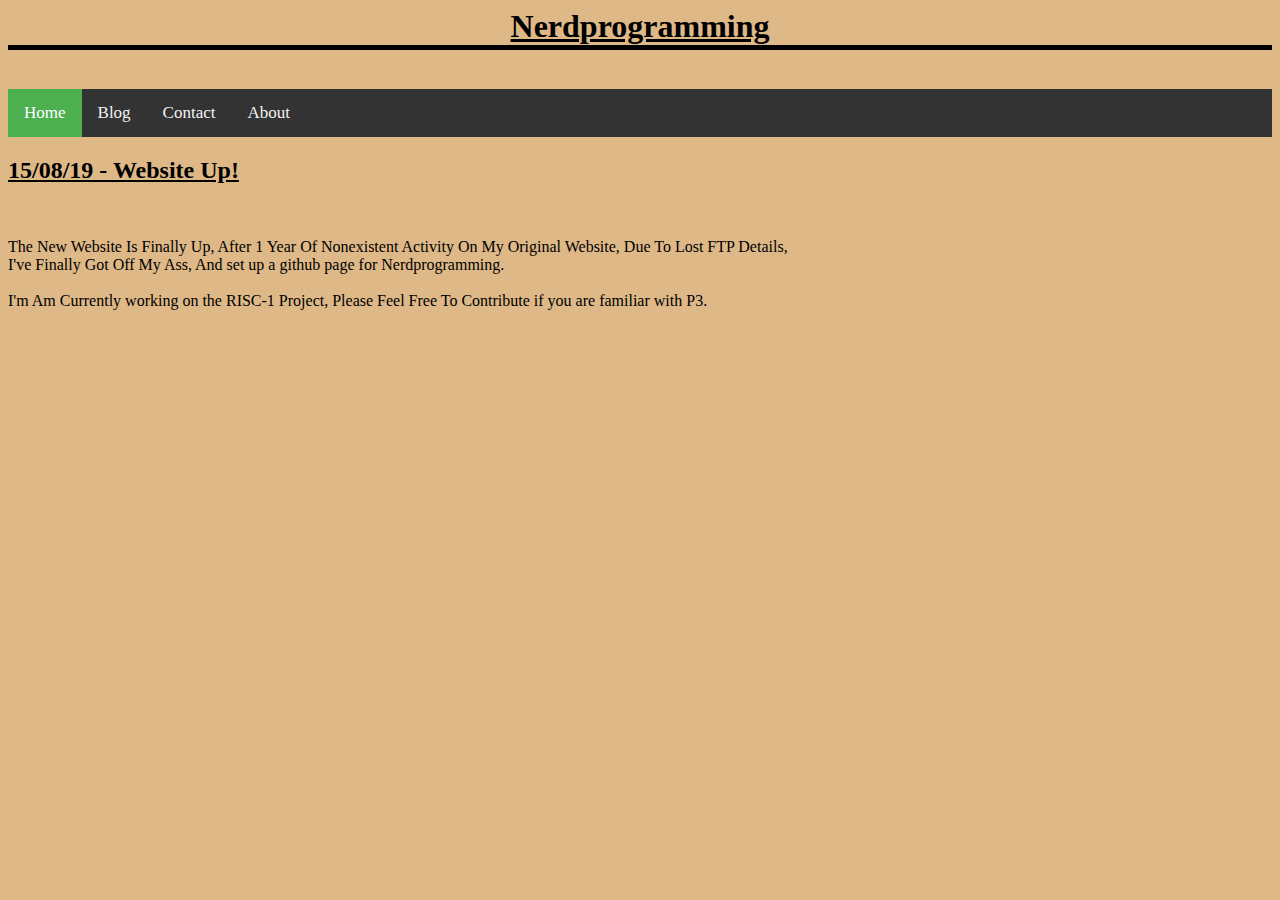
==== Blog.html @ ceca20bd "Added Menu Bar + Blog Entry" ====
<html>
    <head>

        <link rel="stylesheet" type="text/css" href="main.css">
        
        <link rel='icon' href='favicon.ico' type='image/x-icon'/>
        <title>Nerdprogramming - Blog</title>

    </head>

    <body>
        <h1><u>Nerdprogramming</u></h1><br>

        <div class="topnav">
            <a class="active" href="index.html">Home</a>
            <a href="Blog.html">Blog</a>
            <a href="#contact">Contact</a>
            <a href="#about">About</a>
          </div>

        <h2><u>15/08/19 - Website Up!</u></h2><br>
            <p>
                The New Website Is Finally Up, After 1 Year Of Nonexistent Activity On My Original Website, Due To Lost FTP Details, <br>
                I've Finally Got Off My Ass, And set up a github page for Nerdprogramming.<br>
                <br>
                I'm Am Currently working on the RISC-1 Project, Please Feel Free To Contribute if you are familiar with P3.
            </p>
    </body>    
</html>
---- main.css ----
body {
    background-color: burlywood;
}

h1 {
    text-align: center;
    border-bottom-style: solid;
    border-bottom-width: 5px; 
    font: small-caps;
}
a:menu:link, a:menu:visited {
    background-color: #7c7c7c;
    color: white;
    padding: 14px 25px;
    text-align: center;
    text-decoration: none;
    display: inline-block;
    border: 2px solid black;
  }
  
  a:menu:hover, a:menu:active {
    background-color: rgb(63, 63, 63);
  }

/* Add a black background color to the top navigation */
.topnav {
  background-color: #333;
  overflow: hidden;
}

/* Style the links inside the navigation bar */
.topnav a {
  float: left;
  color: #f2f2f2;
  text-align: center;
  padding: 14px 16px;
  text-decoration: none;
  font-size: 17px;
}

/* Change the color of links on hover */
.topnav a:hover {
  background-color: #ddd;
  color: black;
}

/* Add a color to the active/current link */
.topnav a.active {
  background-color: #4CAF50;
  color: white;
}
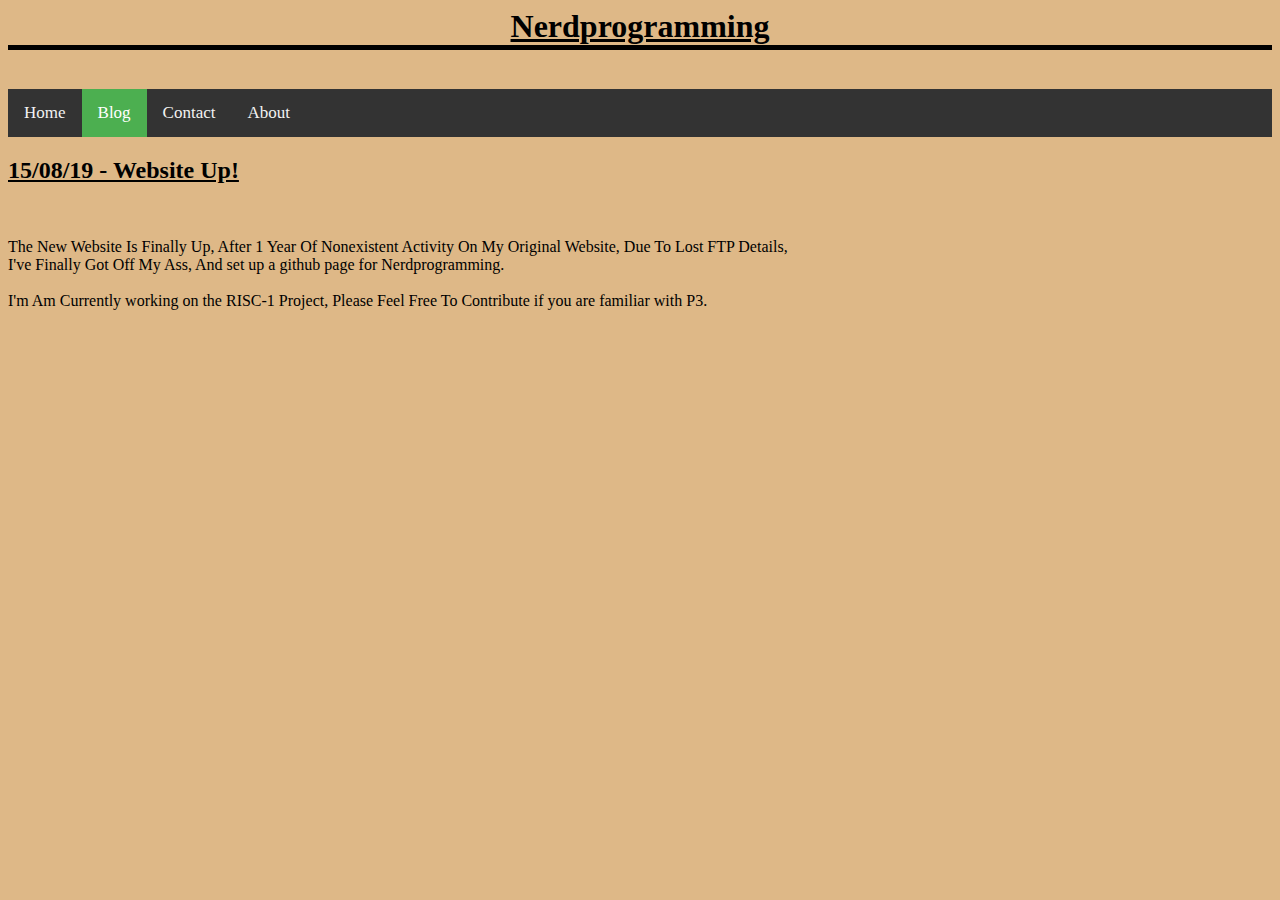
==== commit 11759b14: "Added Contact Page" ====
--- a/Blog.html
+++ b/Blog.html
@@ -12,9 +12,9 @@
         <h1><u>Nerdprogramming</u></h1><br>
 
         <div class="topnav">
-            <a class="active" href="index.html">Home</a>
-            <a href="Blog.html">Blog</a>
-            <a href="#contact">Contact</a>
+            <a href="index.html">Home</a>
+            <a class="active" href="Blog.html">Blog</a>
+            <a href="contact.html">Contact</a>
             <a href="#about">About</a>
           </div>
 
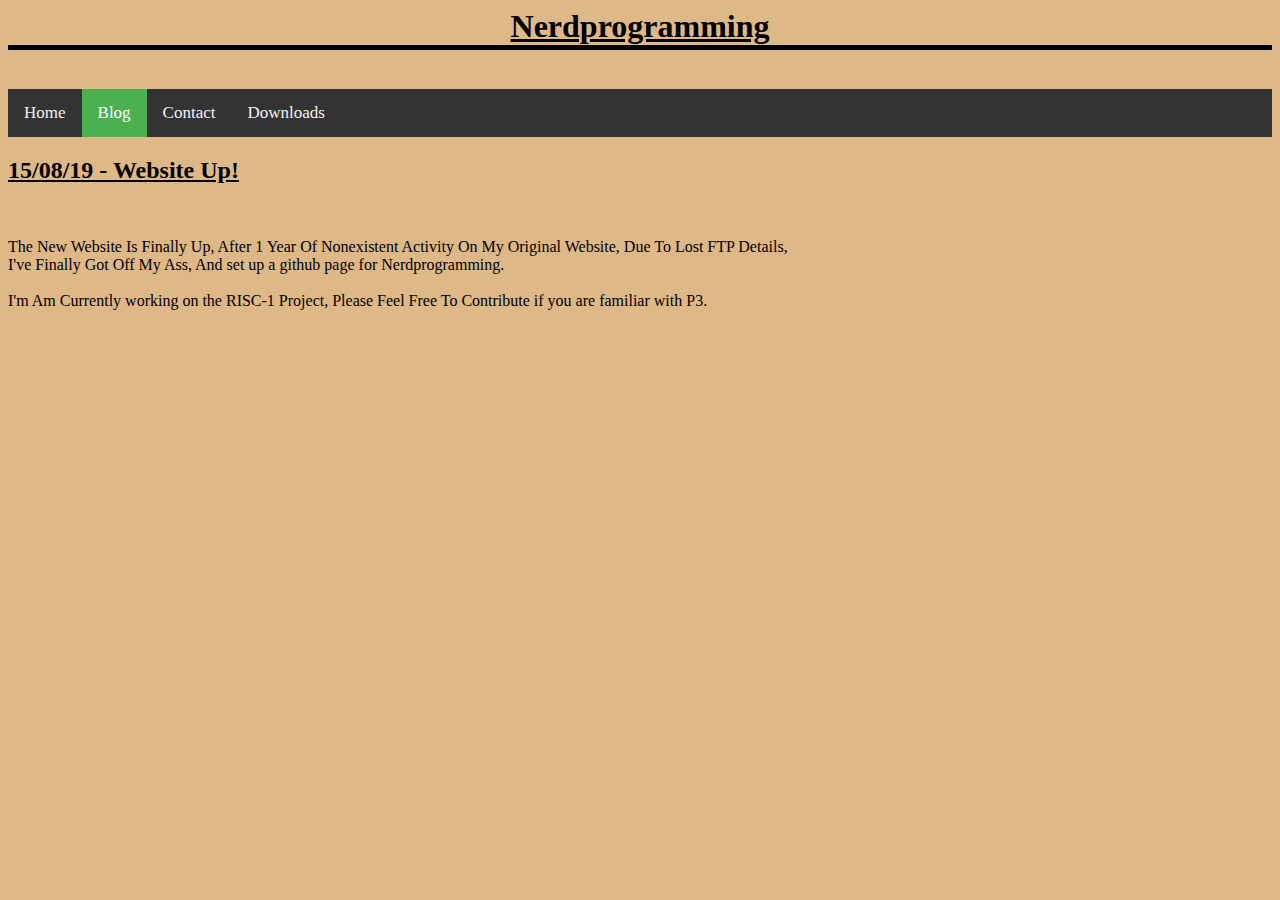
==== commit 5d5a405f: "Added Downloads + RISC-1 1.0.0" ====
--- a/Blog.html
+++ b/Blog.html
@@ -15,7 +15,7 @@
             <a href="index.html">Home</a>
             <a class="active" href="Blog.html">Blog</a>
             <a href="contact.html">Contact</a>
-            <a href="#about">About</a>
+            <a href="Download.html">Downloads</a>
           </div>
 
         <h2><u>15/08/19 - Website Up!</u></h2><br>
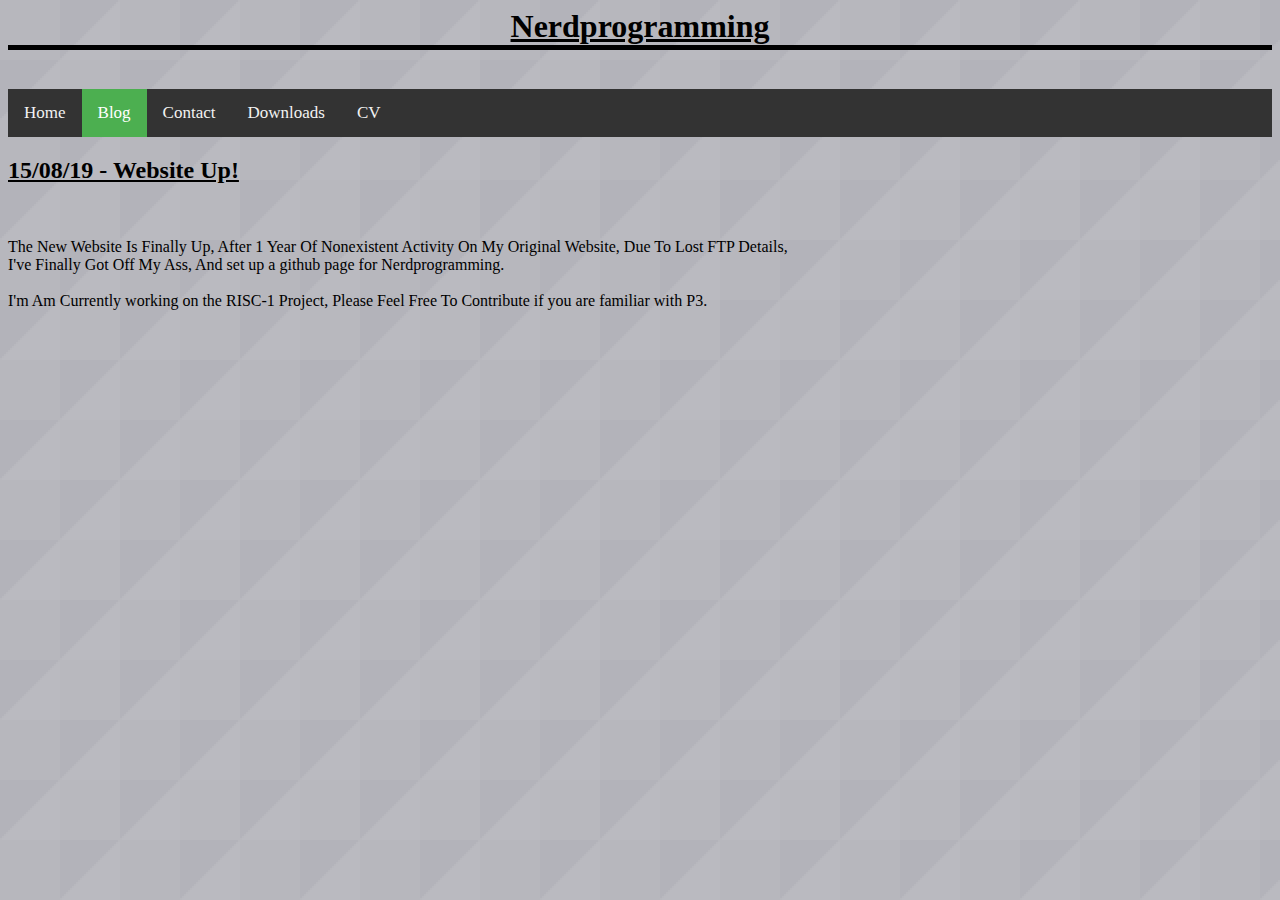
==== commit 3a25349f: "Added CV" ====
--- a/Blog.html
+++ b/Blog.html
@@ -16,6 +16,7 @@
             <a class="active" href="Blog.html">Blog</a>
             <a href="contact.html">Contact</a>
             <a href="Download.html">Downloads</a>
+            <a href="GV_CV.pdf">CV</a>
           </div>
 
         <h2><u>15/08/19 - Website Up!</u></h2><br>
--- a/main.css
+++ b/main.css
@@ -1,5 +1,6 @@
 body {
-    background-color: burlywood;
+    background-color: lightgrey;
+    background-image: url("Tri2.png");
 }
 
 h1 {
